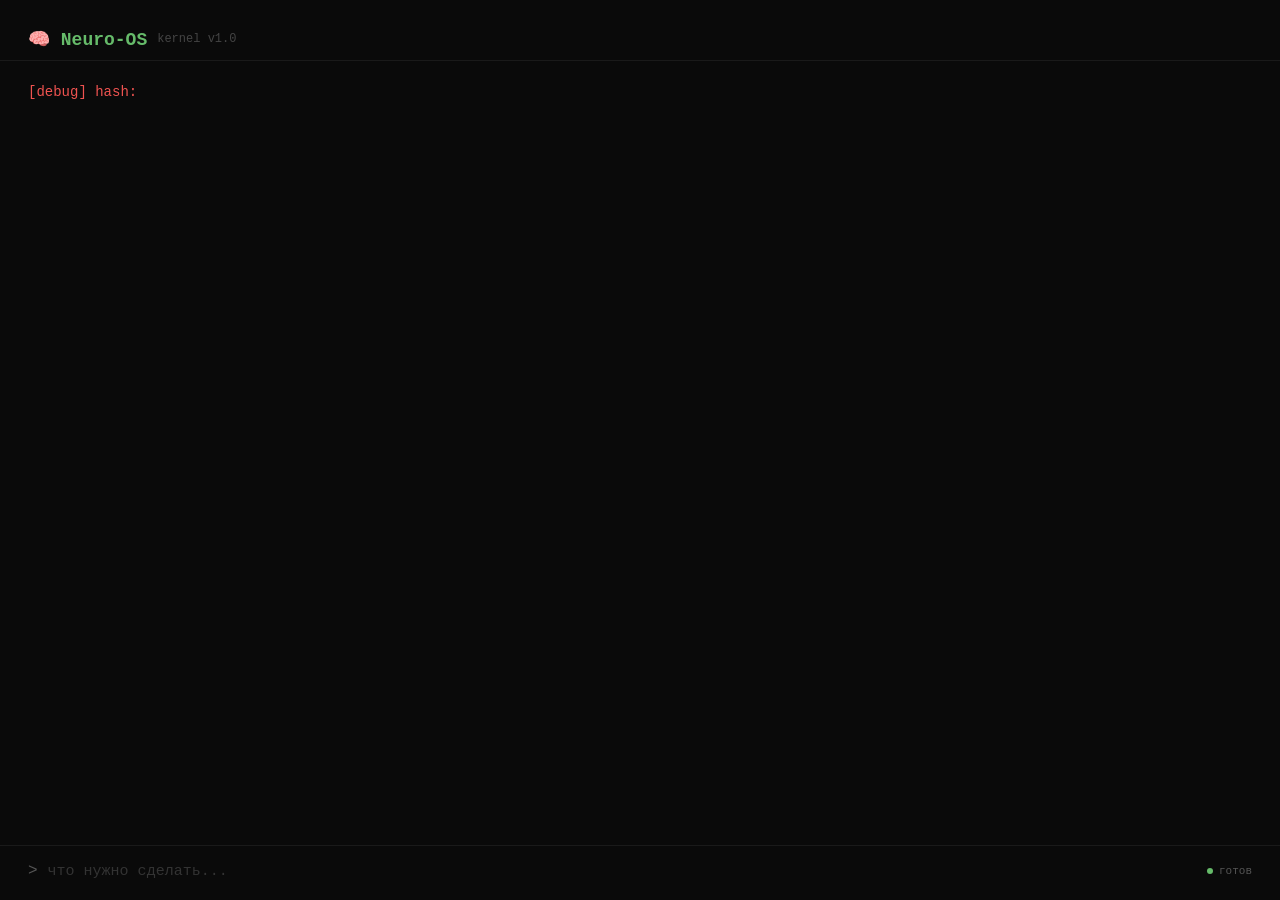
==== neuro-os/index.html @ 58e8159f "Neuro-OS v1 — рабочий прототип: nginx, Gateway, ChromaDB, gallery, showApp" ====
<!DOCTYPE html>
<html lang="ru">
<head>
<meta charset="UTF-8">
<meta name="viewport" content="width=device-width, initial-scale=1.0">
<title>Neuro-OS</title>
<link rel="stylesheet" href="css/style.css">
</head>
<body>
<div id="header">
  <span class="logo">🧠 Neuro-OS</span>
  <span class="sub">kernel v1.0</span>
</div>
<div id="output"></div>
<div id="app-container"></div>
<div id="input-area">
  <span id="prompt-symbol">></span>
  <input type="text" id="query" placeholder="что нужно сделать..." autofocus autocomplete="off" spellcheck="false">
  <div id="status">
    <span id="status-dot"></span>
    <span id="status-text">готов</span>
  </div>
</div>
<script src="js/app.js"></script>
</body>
</html>
---- neuro-os/css/style.css ----
*, *::before, *::after {
  margin: 0;
  padding: 0;
  box-sizing: border-box;
}

body {
  background: #0a0a0a;
  color: #e0e0e0;
  font-family: 'JetBrains Mono', 'Fira Code', 'Courier New', monospace;
  height: 100dvh;
  display: flex;
  flex-direction: column;
  overflow: auto;
  cursor: none;
}

body.user-active {
  cursor: default;
}

/* ── ШАПКА ── */

#header {
  padding: 28px 28px 10px;
  border-bottom: 1px solid #1a1a1a;
  display: flex;
  align-items: center;
  gap: 10px;
  flex-shrink: 0;
  user-select: none;
}

#header .logo {
  color: #66bb6a;
  font-size: 18px;
  font-weight: 700;
}

#header .sub {
  color: #444;
  font-size: 12px;
}

/* ── ВЫВОД ── */

#output {
  flex: 1;
  overflow-y: auto;
  padding: 20px 28px;
  white-space: pre-wrap;
  word-break: break-word;
  font-size: 14px;
  line-height: 1.65;
  color: #b0b0b0;
  scroll-behavior: smooth;
}

#output::-webkit-scrollbar {
  width: 4px;
}

#output::-webkit-scrollbar-thumb {
  background: #2a2a2a;
  border-radius: 2px;
}

#output::-webkit-scrollbar-track {
  background: transparent;
}

#output .user-query {
  color: #fff;
  font-weight: 600;
}

#output .system-response {
  color: #90a4ae;
  margin-bottom: 12px;
}

#output .error {
  color: #ef5350;
}

#output .success {
  color: #66bb6a;
}

#output .divider {
  color: #222;
  margin: 8px 0;
  border-bottom: 1px solid #1a1a1a;
  display: block;
}

/* ── КОНТЕЙНЕР ПРИЛОЖЕНИЙ ── */

#app-container { display: flex; flex-direction: column; }

#app-container.active { display: flex; flex-direction: column; }

#app-container iframe {
  width: 100%;
  height: 100%;
  min-height: 200px;
  border: none;
  background: transparent;
}

/* ── ПОЛЕ ВВОДА ── */

#input-area {
  display: flex;
  align-items: center;
  padding: 16px 28px 20px;
  border-top: 1px solid #1a1a1a;
  background: #0a0a0a;
  flex-shrink: 0;
}

#prompt-symbol {
  color: #555;
  font-size: 16px;
  margin-right: 10px;
  user-select: none;
}

#query {
  flex: 1;
  background: transparent;
  border: none;
  outline: none;
  color: #fff;
  font-family: inherit;
  font-size: 15px;
  caret-color: #fff;
}

#query::placeholder {
  color: #333;
}

/* ── СТАТУС ── */

#status {
  font-size: 11px;
  color: #555;
  display: flex;
  align-items: center;
  gap: 6px;
  margin-left: auto;
  padding-left: 12px;
  user-select: none;
}

#status-dot {
  width: 6px;
  height: 6px;
  border-radius: 50%;
  background: #333;
}

#status-dot.loading {
  background: #ffb74d;
  animation: pulse 1s infinite;
}

#status-dot.ready {
  background: #66bb6a;
}

#status-dot.error {
  background: #ef5350;
}

/* ── АНИМАЦИЯ ── */

@keyframes pulse {
  0%, 100% { opacity: 0.4; }
  50%      { opacity: 1; }
}

/* ── ГАЛЕРЕЯ ── */

.gallery-toolbar {
  display: flex;
  align-items: center;
  gap: 10px;
  padding: 10px 16px;
  border-bottom: 1px solid #1a1a1a;
  background: #0d0d0d;
}

.gallery-close {
  background: none;
  border: 1px solid #333;
  color: #999;
  font-size: 14px;
  width: 28px;
  height: 28px;
  border-radius: 4px;
  cursor: pointer;
}

.gallery-close:hover {
  background: #1a1a1a;
  color: #fff;
}

.gallery-path {
  color: #555;
  font-size: 12px;
  font-family: inherit;
  overflow: auto;
  text-overflow: ellipsis;
  white-space: nowrap;
}

.gallery-grid {
  display: grid;
  grid-template-columns: repeat(auto-fill, minmax(160px, 1fr));
  gap: 12px;
  padding: 16px;
  overflow-y: auto;
}

.gallery-card {
  background: #111;
  border: 1px solid #1a1a1a;
  border-radius: 6px;
  overflow: auto;
  cursor: pointer;
  transition: border-color 0.15s;
}

.gallery-card:hover {
  border-color: #333;
}

.gallery-card img,
.gallery-card video {
  width: 100%;
  height: 120px;
  object-fit: cover;
  display: block;
}

.gallery-card audio {
  width: 100%;
  height: 40px;
  display: block;
}

.gallery-icon {
  height: 80px;
  display: flex;
  align-items: center;
  justify-content: center;
  font-size: 32px;
  color: #555;
}

.gallery-label {
  padding: 6px 8px;
  font-size: 11px;
  color: #777;
  overflow: auto;
  text-overflow: ellipsis;
  white-space: nowrap;
}

.gallery-loading,
.gallery-empty,
.gallery-error {
  grid-column: 1 / -1;
  text-align: center;
  padding: 40px;
  color: #555;
  font-size: 13px;
}

.gallery-error {
  color: #ef5350;
}
.gallery-size { color: #444; font-size: 10px; margin-left: 4px; }
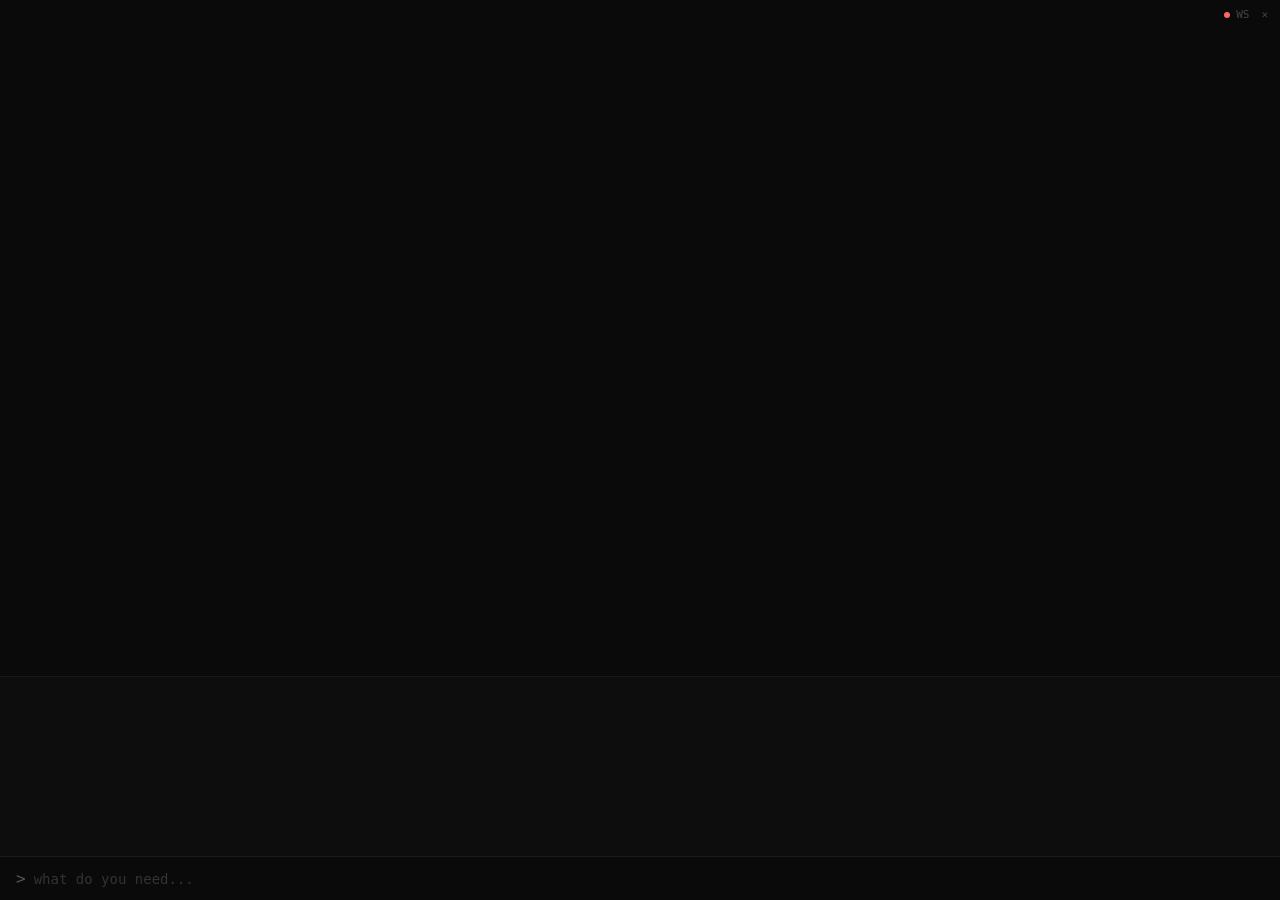
==== commit 1d750ab3: "Major rework: removed A2UI, added new architecture, English translation - Removed A2UI system (a2ui-" ====
--- a/neuro-os/index.html
+++ b/neuro-os/index.html
@@ -1,26 +1,23 @@
 <!DOCTYPE html>
-<html lang="ru">
+<html lang="en">
 <head>
 <meta charset="UTF-8">
-<meta name="viewport" content="width=device-width, initial-scale=1.0">
-<title>Neuro-OS</title>
-<link rel="stylesheet" href="css/style.css">
+<meta name="viewport" content="width=device-width, initial-scale=1.0, user-scalable=no">
+<title>Neuro-OS Desktop</title>
+<link rel="stylesheet" href="css/index.css">
 </head>
 <body>
-<div id="header">
-  <span class="logo">🧠 Neuro-OS</span>
-  <span class="sub">kernel v1.0</span>
-</div>
-<div id="output"></div>
-<div id="app-container"></div>
-<div id="input-area">
-  <span id="prompt-symbol">></span>
-  <input type="text" id="query" placeholder="что нужно сделать..." autofocus autocomplete="off" spellcheck="false">
-  <div id="status">
-    <span id="status-dot"></span>
-    <span id="status-text">готов</span>
-  </div>
-</div>
+<div id="desktop"></div>
+<div id="chat-log"></div>
+<div id="input-panel"><span id="prompt-symbol">></span><input type="text" id="user-input" placeholder="what do you need..." autofocus autocomplete="off" spellcheck="false"></div>
+<div id="status"><span id="ws-dot"></span><span>WS</span><span id="clear-chat" style="cursor:pointer;margin-left:6px;color:#444;font-size:11px;">✕</span></div>
+
+<script src="js/config.js"></script>
+<script src="js/drag.js"></script>
+<script src="js/wm.js"></script>
+<script src="js/channel.js"></script>
+<script src="js/ui.js"></script>
+<script src="js/ws.js"></script>
 <script src="js/app.js"></script>
 </body>
 </html>
--- a/neuro-os/css/index.css
+++ b/neuro-os/css/index.css
@@ -0,0 +1,28 @@
+* { margin: 0; padding: 0; box-sizing: border-box; }
+body { background: #0a0a0a; color: #ccc; font-family: 'JetBrains Mono', monospace; overflow: hidden; height: 100vh; display: flex; flex-direction: column; }
+#desktop { flex: 1; position: relative; overflow: hidden; }
+#chat-log { flex: 0 0 180px; overflow-y: auto; padding: 8px 16px; border-top: 1px solid #1a1a1a; background: #0d0d0d; display: flex; flex-direction: column; gap: 4px; font-size: 13px; }
+.chat-row { display: flex; gap: 8px; line-height: 1.5; }
+.chat-label { color: #555; flex-shrink: 0; user-select: none; }
+.chat-user .chat-content { color: #8cf; }
+.chat-agent .chat-content { color: #ccc; white-space: pre-wrap; }
+.chat-error .chat-content { color: #f66; }
+.chat-thinking { opacity: 0.5; }
+.window {
+  position: absolute; min-width: 280px; max-height: 90vh;
+  background: #1a1a1a; border: 1px solid #2a2a2a;
+  border-radius: 6px; box-shadow: 0 4px 12px rgba(0,0,0,0.6);
+  display: flex; flex-direction: column; resize: both;
+}
+.window-header { display: flex; justify-content: space-between; align-items: center; background: #222; padding: 6px 10px; border-bottom: 1px solid #333; cursor: move; user-select: none; font-size: 13px; }
+.window-title { color: #999; }
+.window-close { background: none; border: none; color: #666; font-size: 16px; cursor: pointer; }
+.window-close:hover { color: #f55; }
+.window-resize { position: absolute; bottom: 0; right: 0; width: 20px; height: 20px; cursor: nwse-resize; background: linear-gradient(135deg, transparent 50%, #666 50%, #666 60%, transparent 60%); }
+.window-body { flex: 1; padding: 12px; display: flex; flex-direction: column; gap: 8px; overflow-y: auto; overflow-x: hidden; min-height: 0; max-height: calc(90vh - 40px); }
+#input-panel { display: flex; align-items: center; padding: 12px 16px; border-top: 1px solid #1a1a1a; background: #0a0a0a; }
+#prompt-symbol { color: #555; margin-right: 8px; }
+#user-input { flex: 1; background: transparent; border: none; outline: none; color: #fff; font-family: inherit; font-size: 14px; caret-color: #fff; }
+#user-input::placeholder { color: #333; }
+#status { position: fixed; top: 8px; right: 12px; font-size: 11px; color: #444; display: flex; align-items: center; gap: 6px; }
+#ws-dot { width: 6px; height: 6px; border-radius: 50%; background: #444; display: inline-block; }
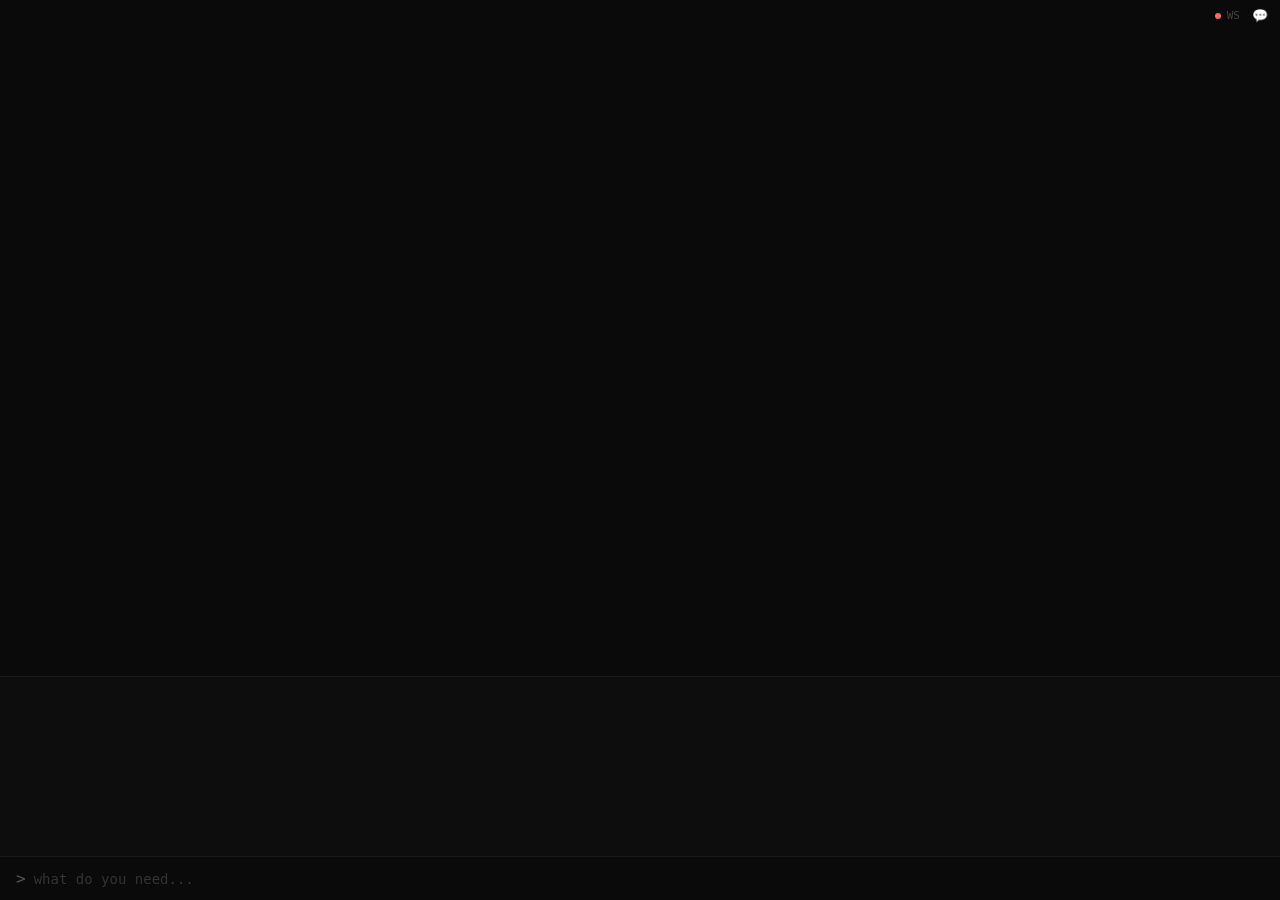
==== commit 44c3fee5: "feat: toggle chat visibility with 💬 button" ====
--- a/neuro-os/index.html
+++ b/neuro-os/index.html
@@ -10,7 +10,7 @@
 <div id="desktop"></div>
 <div id="chat-log"></div>
 <div id="input-panel"><span id="prompt-symbol">></span><input type="text" id="user-input" placeholder="what do you need..." autofocus autocomplete="off" spellcheck="false"></div>
-<div id="status"><span id="ws-dot"></span><span>WS</span><span id="clear-chat" style="cursor:pointer;margin-left:6px;color:#444;font-size:11px;">✕</span></div>
+<div id="status"><span id="ws-dot"></span><span>WS</span><span id="toggle-chat" style="cursor:pointer;margin-left:6px;color:#444;font-size:13px;" title="Toggle chat">💬</span></div>
 
 <script src="js/config.js"></script>
 <script src="js/drag.js"></script>
--- a/neuro-os/css/index.css
+++ b/neuro-os/css/index.css
@@ -1,6 +1,6 @@
 * { margin: 0; padding: 0; box-sizing: border-box; }
 body { background: #0a0a0a; color: #ccc; font-family: 'JetBrains Mono', monospace; overflow: hidden; height: 100vh; display: flex; flex-direction: column; }
-#desktop { flex: 1; position: relative; overflow: hidden; }
+#desktop { flex: 1; position: relative; min-height: 300px; }
 #chat-log { flex: 0 0 180px; overflow-y: auto; padding: 8px 16px; border-top: 1px solid #1a1a1a; background: #0d0d0d; display: flex; flex-direction: column; gap: 4px; font-size: 13px; }
 .chat-row { display: flex; gap: 8px; line-height: 1.5; }
 .chat-label { color: #555; flex-shrink: 0; user-select: none; }
@@ -9,17 +9,18 @@
 .chat-error .chat-content { color: #f66; }
 .chat-thinking { opacity: 0.5; }
 .window {
-  position: absolute; min-width: 280px; max-height: 90vh;
+  position: absolute; min-width: 280px;
   background: #1a1a1a; border: 1px solid #2a2a2a;
   border-radius: 6px; box-shadow: 0 4px 12px rgba(0,0,0,0.6);
-  display: flex; flex-direction: column; resize: both;
+  display: flex; flex-direction: column;
+  resize: both; overflow: auto;
 }
 .window-header { display: flex; justify-content: space-between; align-items: center; background: #222; padding: 6px 10px; border-bottom: 1px solid #333; cursor: move; user-select: none; font-size: 13px; }
 .window-title { color: #999; }
 .window-close { background: none; border: none; color: #666; font-size: 16px; cursor: pointer; }
 .window-close:hover { color: #f55; }
-.window-resize { position: absolute; bottom: 0; right: 0; width: 20px; height: 20px; cursor: nwse-resize; background: linear-gradient(135deg, transparent 50%, #666 50%, #666 60%, transparent 60%); }
-.window-body { flex: 1; padding: 12px; display: flex; flex-direction: column; gap: 8px; overflow-y: auto; overflow-x: hidden; min-height: 0; max-height: calc(90vh - 40px); }
+.window-resize { display: none; }
+.window-body { flex: 1; padding: 12px; display: flex; flex-direction: column; gap: 8px; overflow-y: auto; overflow-x: hidden; min-height: 0; }
 #input-panel { display: flex; align-items: center; padding: 12px 16px; border-top: 1px solid #1a1a1a; background: #0a0a0a; }
 #prompt-symbol { color: #555; margin-right: 8px; }
 #user-input { flex: 1; background: transparent; border: none; outline: none; color: #fff; font-family: inherit; font-size: 14px; caret-color: #fff; }
